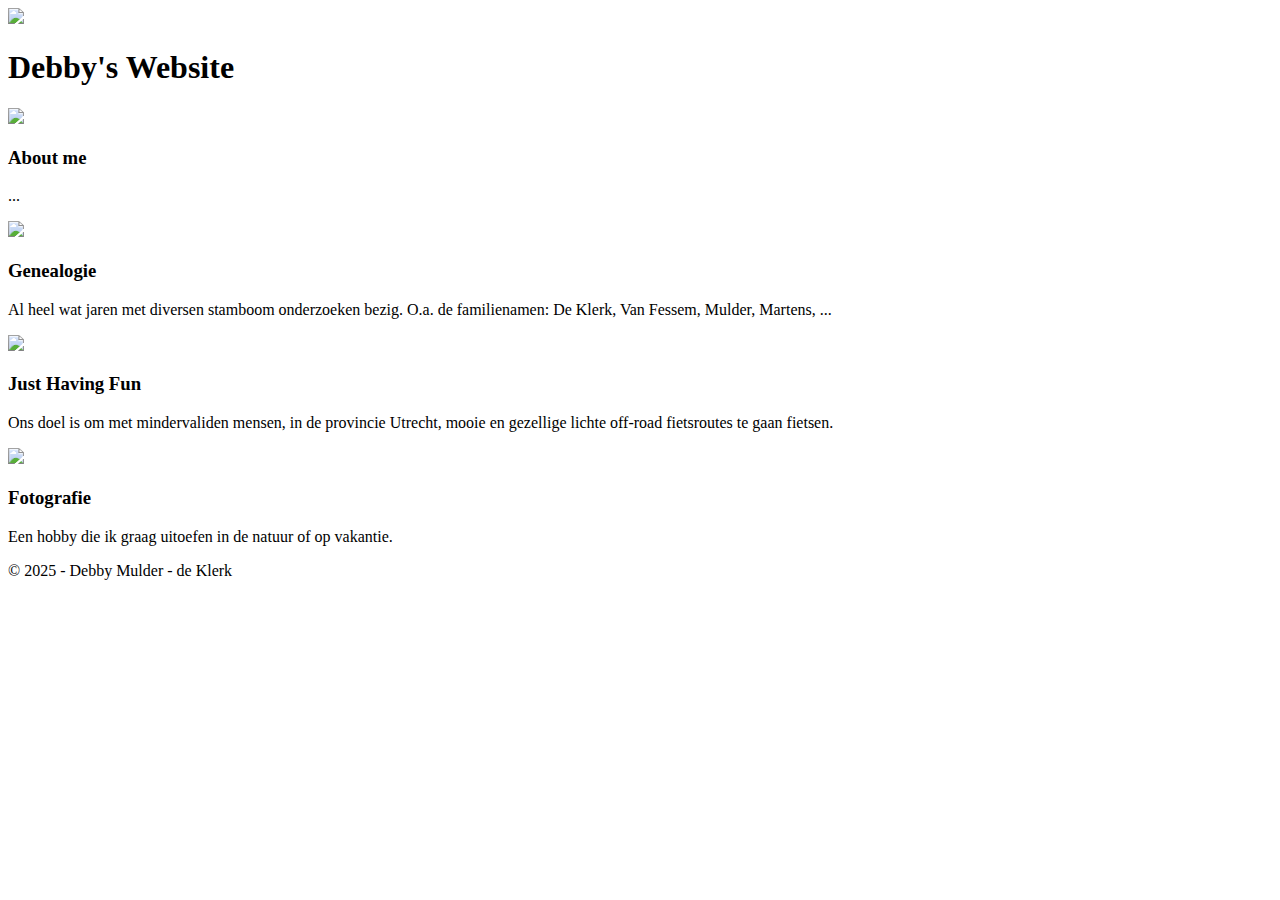
==== index - kopie.html @ 88be9b52 "Add files via upload" ====
<!DOCTYPE html>
<html lang="en">
  <head>
    <meta charset="UTF-8" />
    <meta name="viewport" content="width=device-width, initial-scale=1.0" />

    <link rel="stylesheet" href="/Debby/css/style - kopie.css" />

    <link rel="preconnect" href="https://fonts.googleapis.com" />
    <link rel="preconnect" href="https://fonts.gstatic.com" crossorigin />
    <link
      href="https://fonts.googleapis.com/css2?family=Dancing+Script:wght@400..700&display=swap"
      rel="stylesheet"
    />

    <link rel="preconnect" href="https://fonts.googleapis.com" />
    <link rel="preconnect" href="https://fonts.gstatic.com" crossorigin />
    <link
      href="https://fonts.googleapis.com/css2?family=Montserrat:ital,wght@0,100..900;1,100..900&display=swap"
      rel="stylesheet"
    />

    <title>Debby's Website</title>
    <link rel="shortcut icon" type="image/png" href="images/logo/D.ico" />
  </head>

  <body class="fade-in">
    <header>
      <img class="logo" src="/Debby/images/logo/logo_feather_black_2.png" />
      <br />
      <h1>Debby's Website</h1>
    </header>

    <section id="container">
      <div>
        <img src="/Debby/images/me.jpg" href="CV - Debby Mulder-de Klerk.pdf" />
        <h3>About me</h3>
        <p>...</p>
      </div>
      <div>
        <img
          src="/Debby/images/genea_photos/TdeKlerk-groentewinkelWijkC.jpg"
          href="http://127.0.0.1:5500/Debby/index-genea.html"
        />
        <h3>Genealogie</h3>
        <p>
          Al heel wat jaren met diversen stamboom onderzoeken bezig. O.a. de
          familienamen: De Klerk, Van Fessem, Mulder, Martens, ...
        </p>
      </div>
      <div>
        <img
          src="/Debby/images/logo/logo_just-having-fun_v2.jpg"
          href="http://debbymulder.nl/index-jhf.html"
        />
        <h3>Just Having Fun</h3>
        <p>
          Ons doel is om met mindervaliden mensen, in de provincie Utrecht,
          mooie en gezellige lichte off-road fietsroutes te gaan fietsen.
        </p>
      </div>
      <div>
        <img
          src="/Debby/images/foto_natuur.jpg"
          href="http://debbymulder.nl/index-foto.html"
        />
        <h3>Fotografie</h3>
        <p>Een hobby die ik graag uitoefen in de natuur of op vakantie.</p>
      </div>
    </section>

    <footer>&#169; 2025 - Debby Mulder - de Klerk</footer>
  </body>
</html>
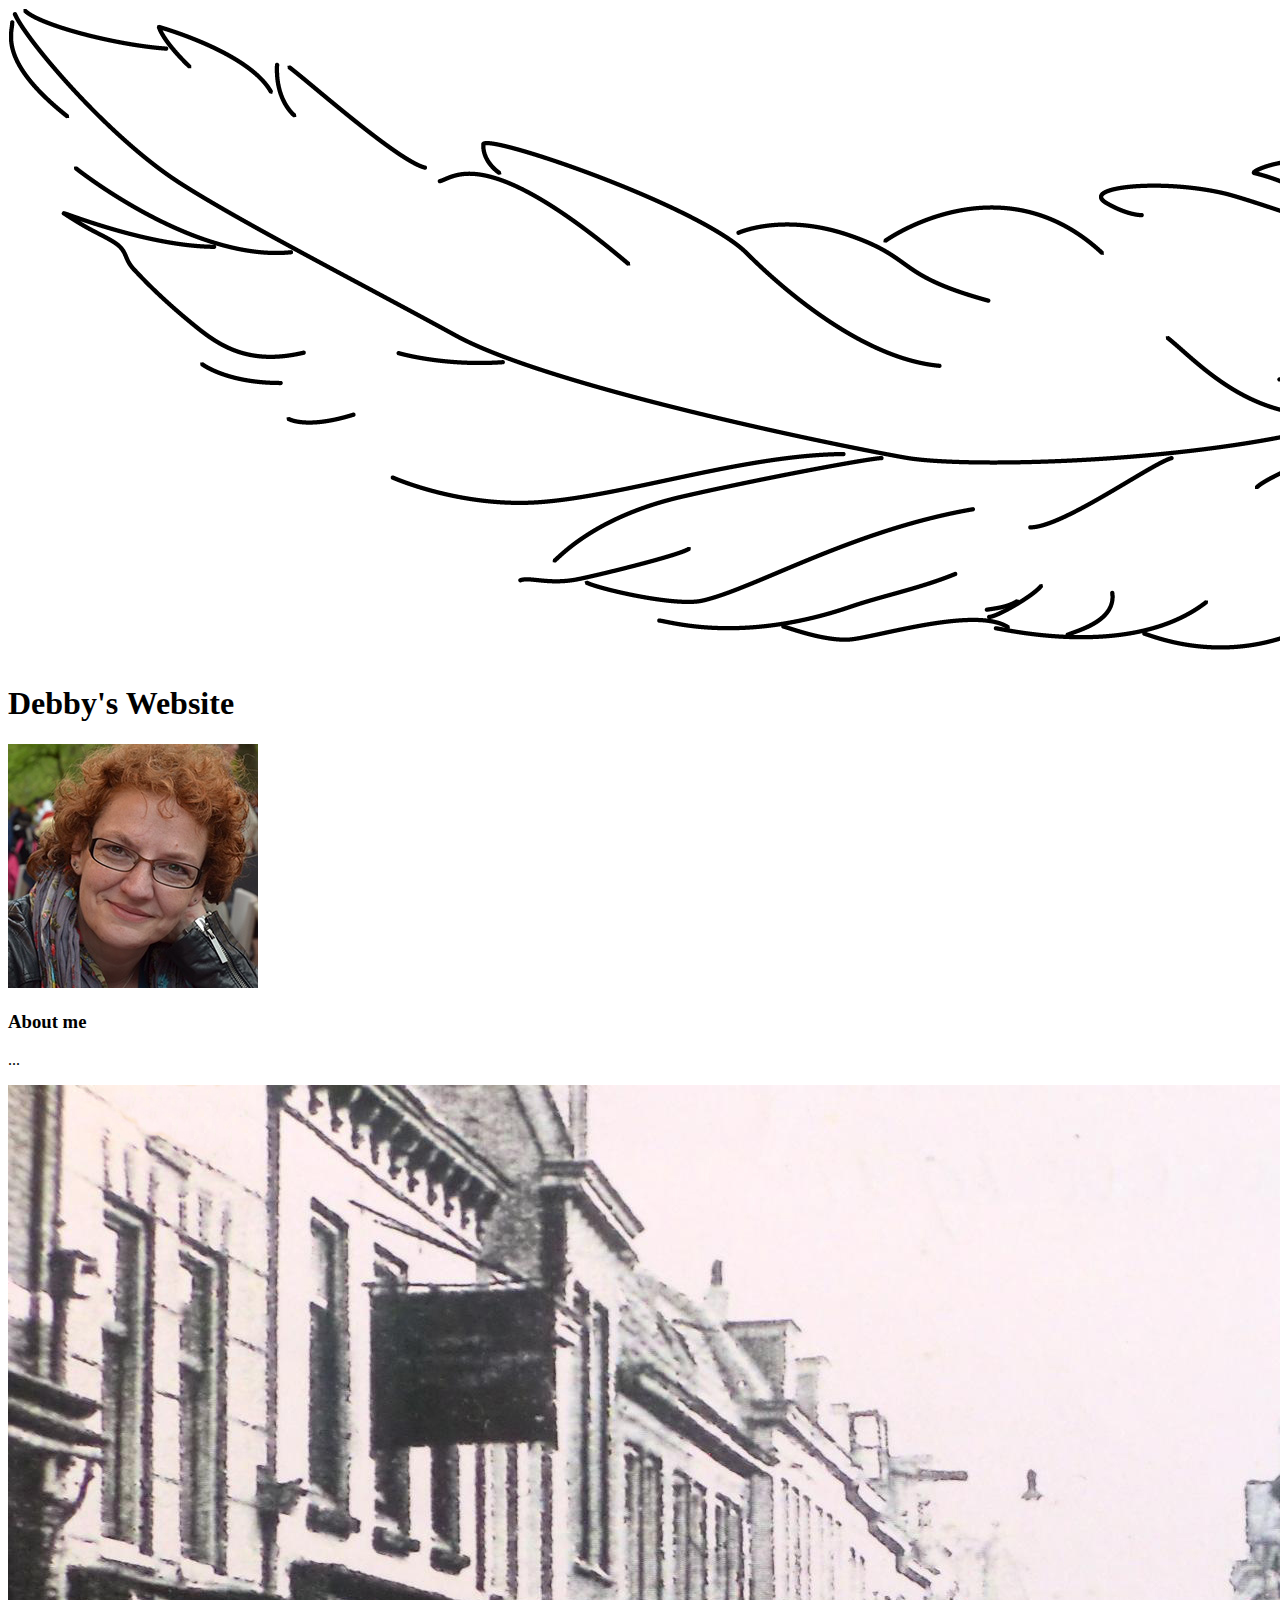
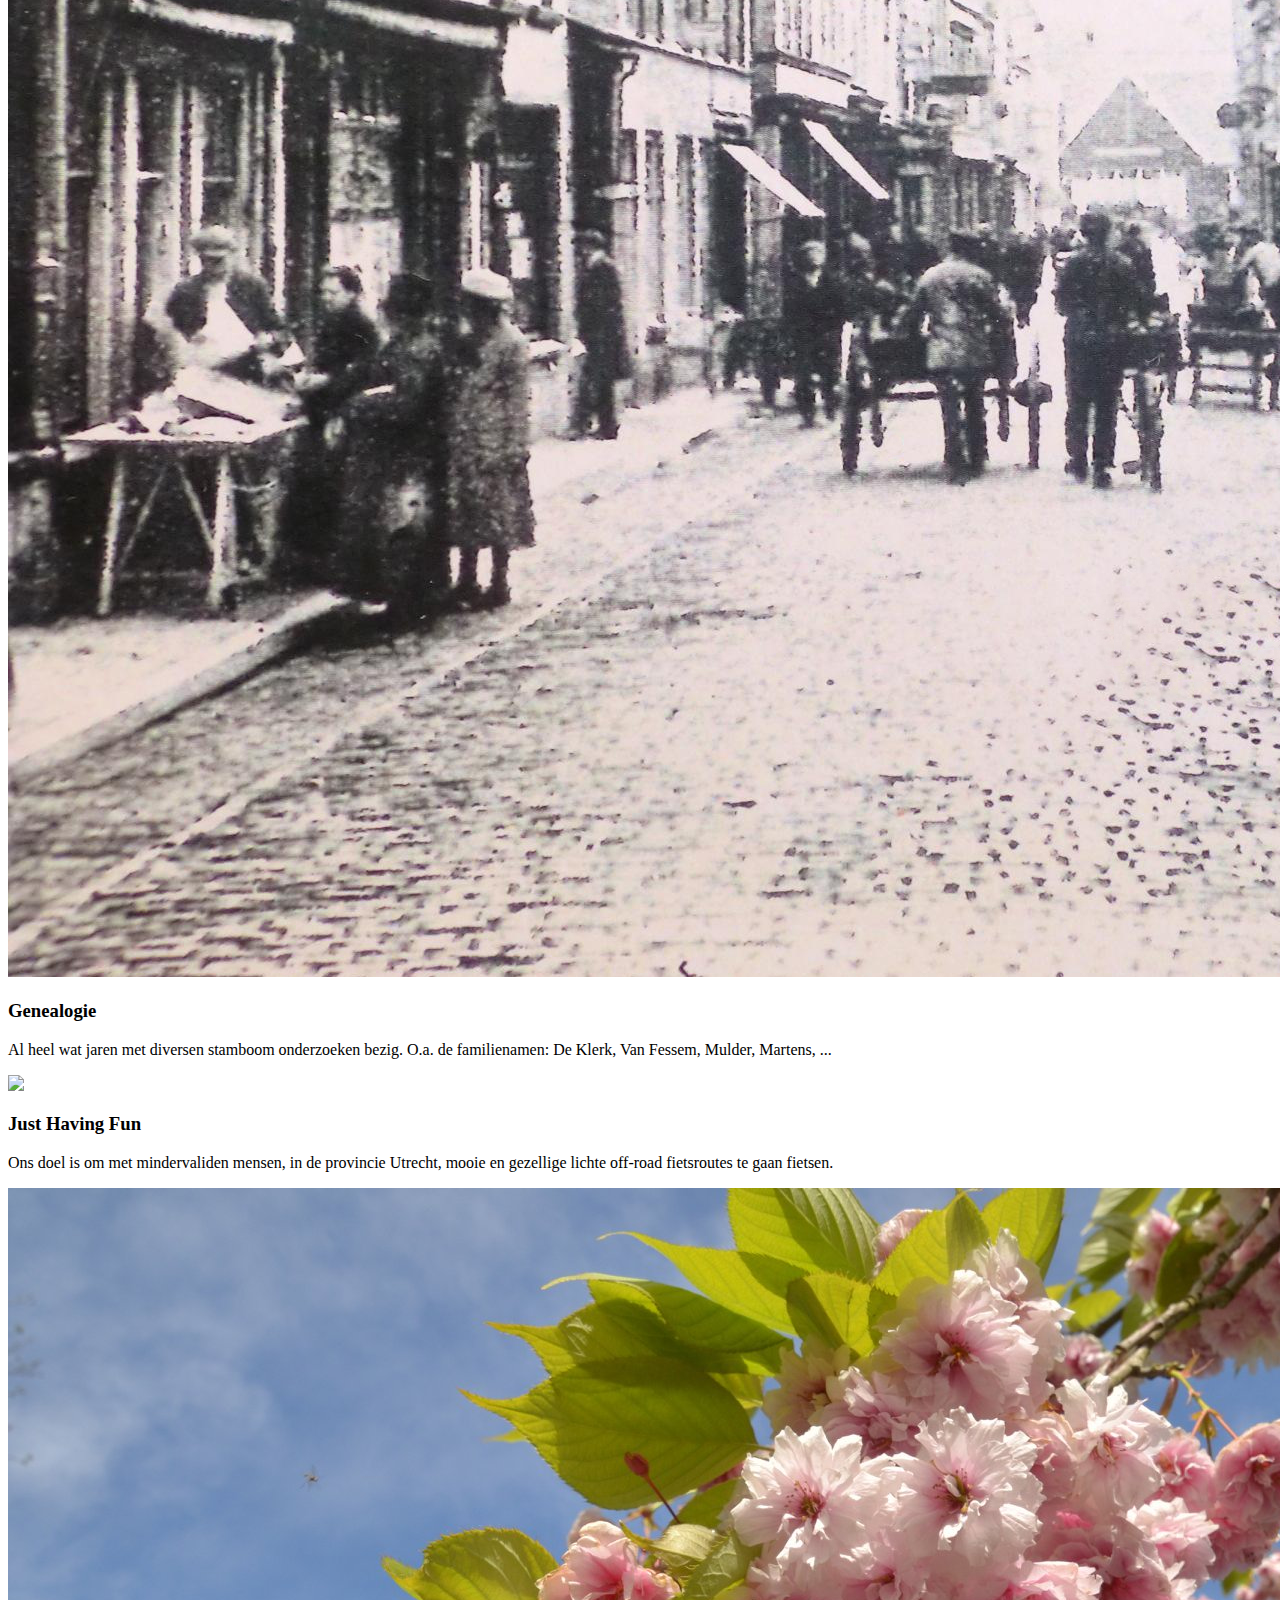
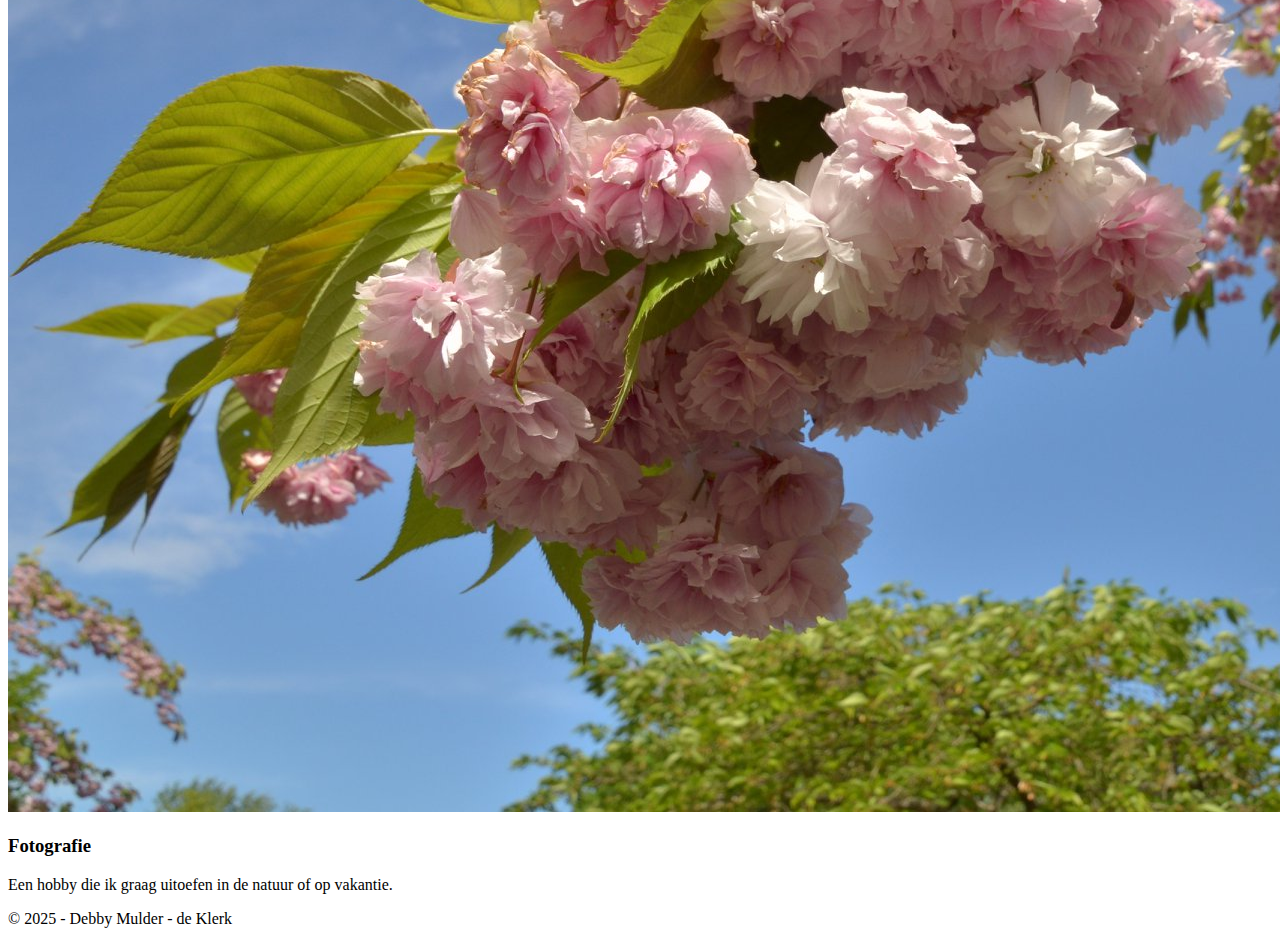
==== commit 424aeabe: "index_kopie.html" ====
--- a/index - kopie.html
+++ b/index - kopie.html
@@ -4,7 +4,7 @@
     <meta charset="UTF-8" />
     <meta name="viewport" content="width=device-width, initial-scale=1.0" />
 
-    <link rel="stylesheet" href="/Debby/css/style - kopie.css" />
+    <link rel="stylesheet" href="css/style_kopie.css" />
 
     <link rel="preconnect" href="https://fonts.googleapis.com" />
     <link rel="preconnect" href="https://fonts.gstatic.com" crossorigin />
@@ -26,20 +26,20 @@
 
   <body class="fade-in">
     <header>
-      <img class="logo" src="/Debby/images/logo/logo_feather_black_2.png" />
+      <img class="logo" src="images/logo/logo_feather_black_2.png" />
       <br />
       <h1>Debby's Website</h1>
     </header>
 
     <section id="container">
       <div>
-        <img src="/Debby/images/me.jpg" href="CV - Debby Mulder-de Klerk.pdf" />
+        <img src="images/me.jpg" href="CV - Debby Mulder-de Klerk.pdf" />
         <h3>About me</h3>
         <p>...</p>
       </div>
       <div>
         <img
-          src="/Debby/images/genea_photos/TdeKlerk-groentewinkelWijkC.jpg"
+          src="images/genea_photos/TdeKlerk-groentewinkelWijkC.jpg"
           href="http://127.0.0.1:5500/Debby/index-genea.html"
         />
         <h3>Genealogie</h3>
@@ -50,7 +50,7 @@
       </div>
       <div>
         <img
-          src="/Debby/images/logo/logo_just-having-fun_v2.jpg"
+          src="images/logo/logo_just-having-fun_v2.jpg"
           href="http://debbymulder.nl/index-jhf.html"
         />
         <h3>Just Having Fun</h3>
@@ -61,7 +61,7 @@
       </div>
       <div>
         <img
-          src="/Debby/images/foto_natuur.jpg"
+          src="images/foto_natuur.jpg"
           href="http://debbymulder.nl/index-foto.html"
         />
         <h3>Fotografie</h3>
